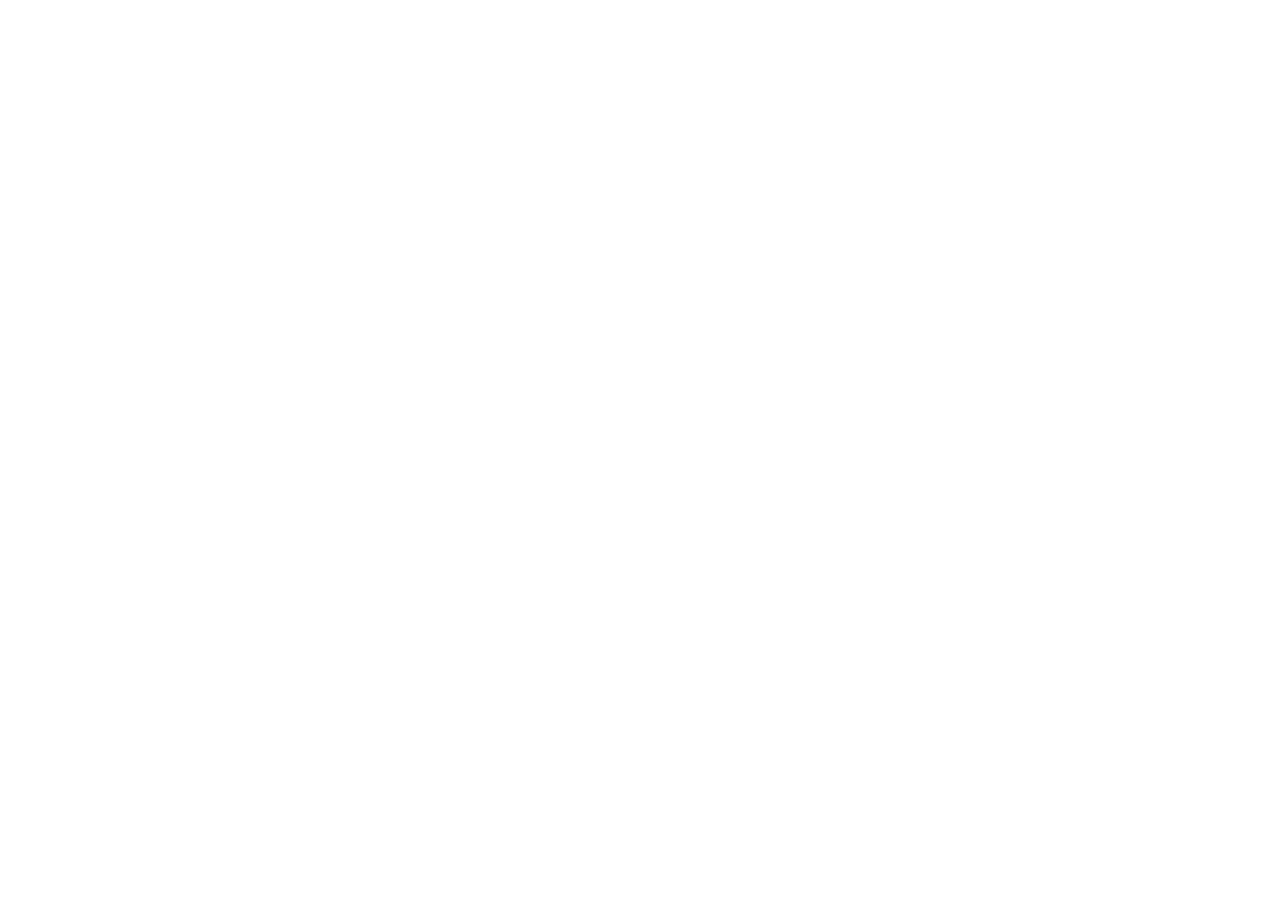
==== index.html @ 1fedcfcc "Initial commit" ====
<!DOCTYPE html>
<html lang="en">
<head>
    <meta charset="UTF-8">
    <meta name="viewport" content="width=device-width, initial-scale=1.0">
    <title>Rock, Paper, Scissors</title>
    <script src="index.js"></script>
</head>
<body>

    
    
</body>
</html>
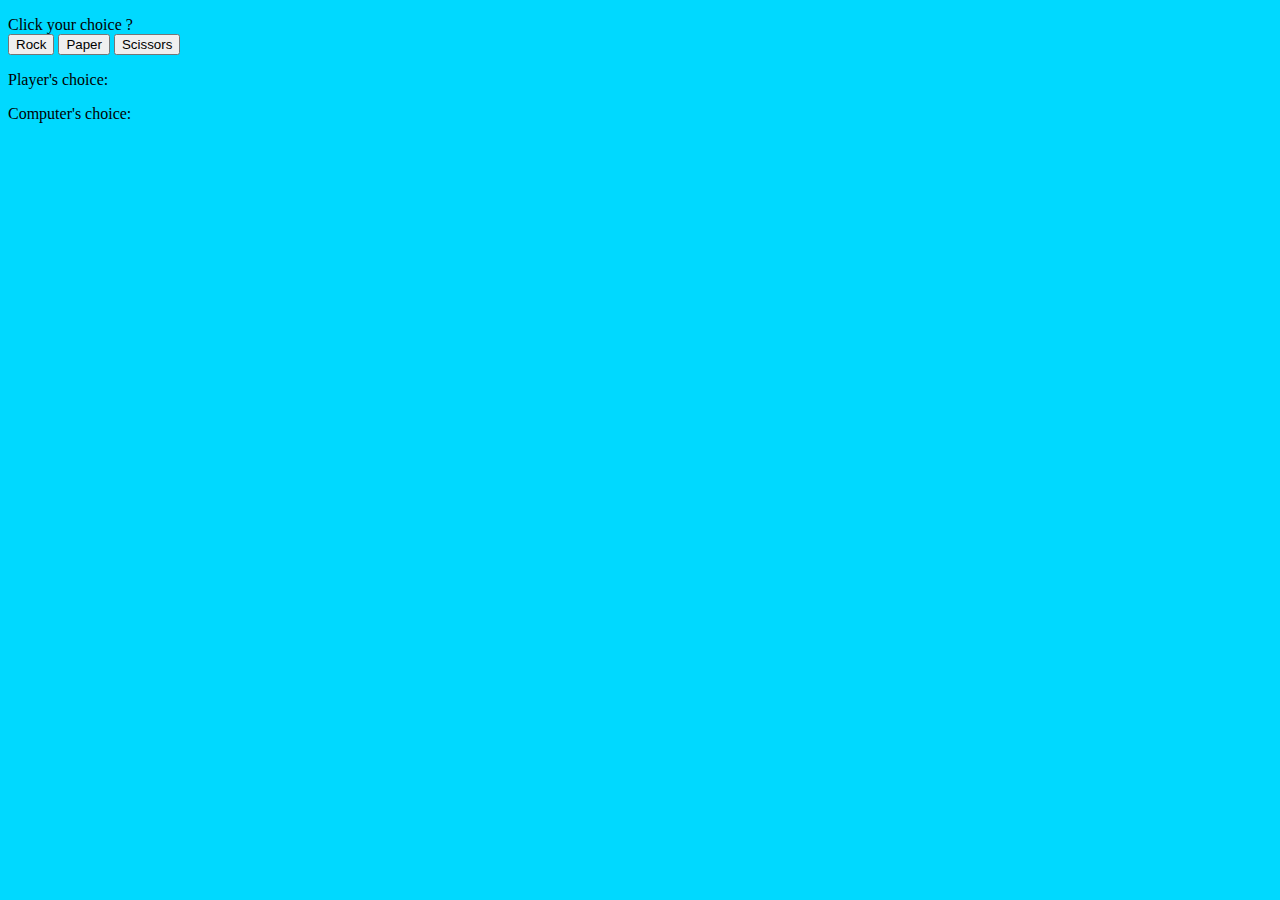
==== commit 53084aa5: "First commit of rps" ====
--- a/index.html
+++ b/index.html
@@ -4,11 +4,21 @@
     <meta charset="UTF-8">
     <meta name="viewport" content="width=device-width, initial-scale=1.0">
     <title>Rock, Paper, Scissors</title>
-    <script src="index.js"></script>
+    <link rel="stylesheet" href="rps.css">
 </head>
 <body>
-
+    <p id="replay"></p>
+    <div>Click your choice ?</div>
+    <button id="rock">Rock</button>
+    <button id="paper">Paper</button>
+    <button id="scissors">Scissors</button>
+    <p>Player's choice:</p>
+    <div id="playerResult"></div>
+    <p>Computer's choice:</p>
+    <div id="computerResult"></div>
+    <p id="result"></p>
     
-    
+    <div id="winner"></div>
+    <script src="rps.js"></script>
 </body>
 </html>--- a/rps.css
+++ b/rps.css
@@ -0,0 +1,3 @@
+body{
+    background-color: #00d9ff;
+}